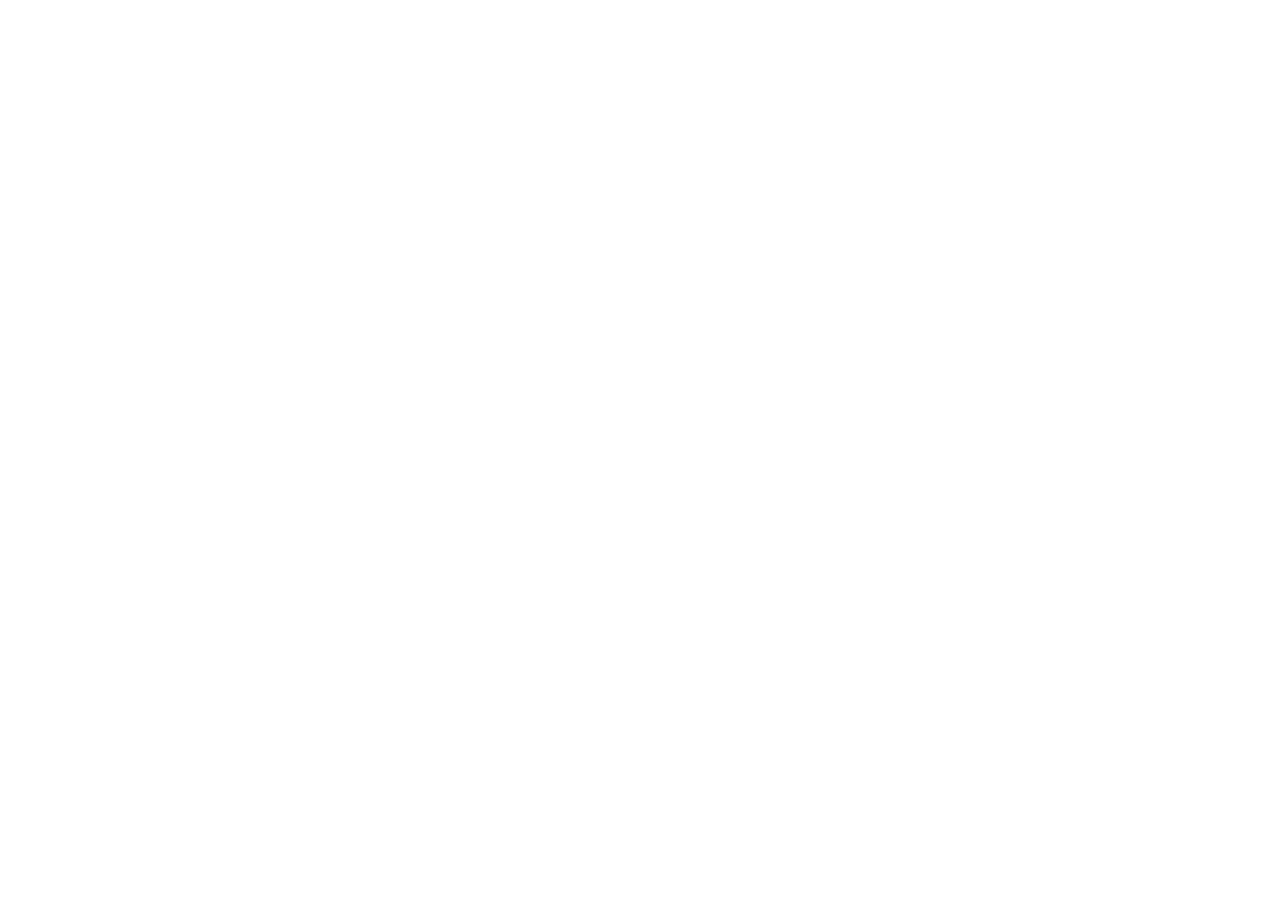
==== index.html @ 78c84a39 "façam ai fiz os arquivos" ====
<!DOCTYPE html>
<html lang="pt-br">
<head>
    <meta charset="UTF-8">
    <meta name="viewport" content="width=device-width, initial-scale=1.0">
    <title></title>
    <link rel="stylesheet" href="/index.css">
</head>
<body>
    
</body>
</html>
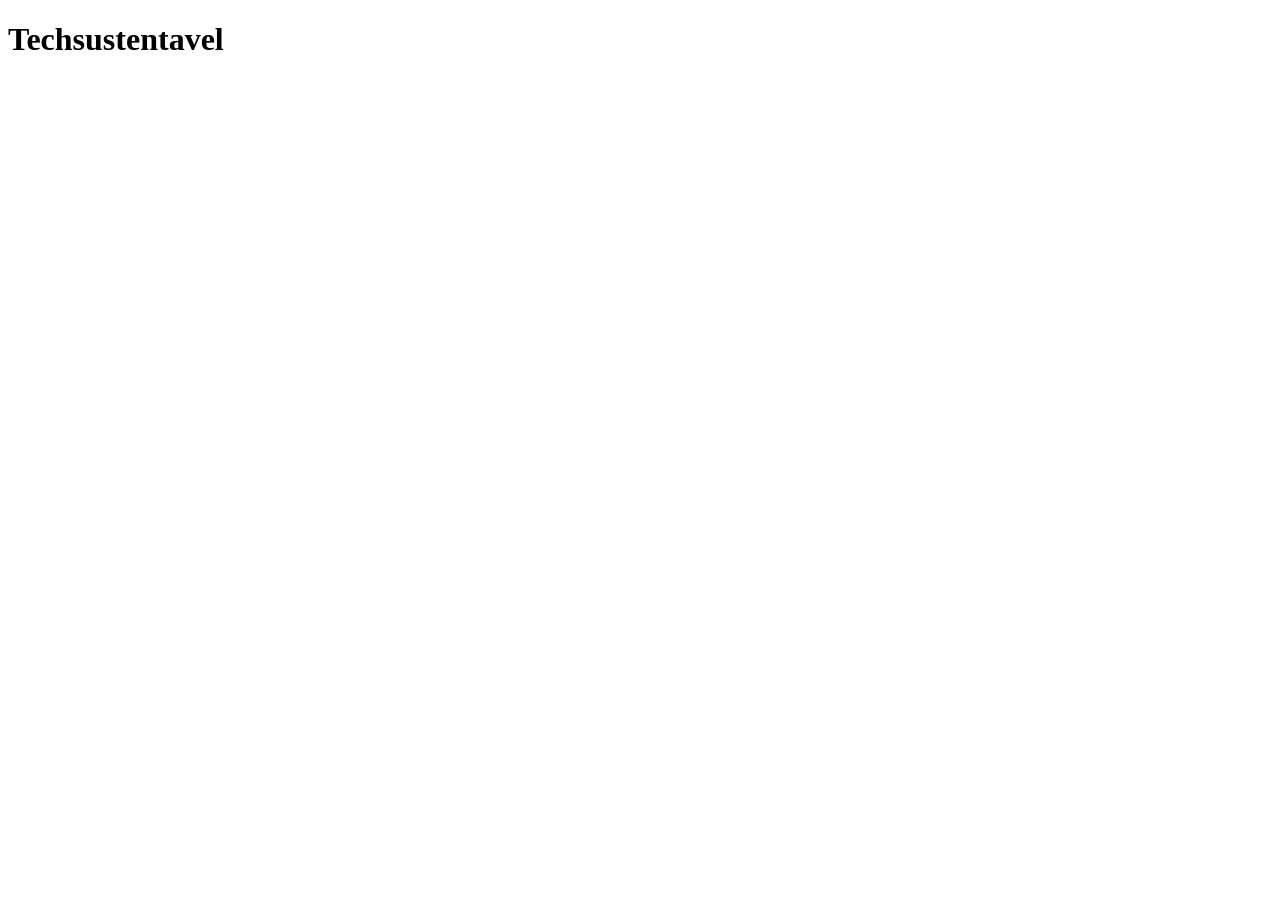
==== commit e35949f9: "diogo" ====
--- a/index.html
+++ b/index.html
@@ -3,10 +3,12 @@
 <head>
     <meta charset="UTF-8">
     <meta name="viewport" content="width=device-width, initial-scale=1.0">
-    <title></title>
+    <title>Techsustentavel</title>
     <link rel="stylesheet" href="/index.css">
 </head>
 <body>
-    
+    <div class="cabecalho">
+        <h1>Techsustentavel</h1>
+    </div>
 </body>
 </html>
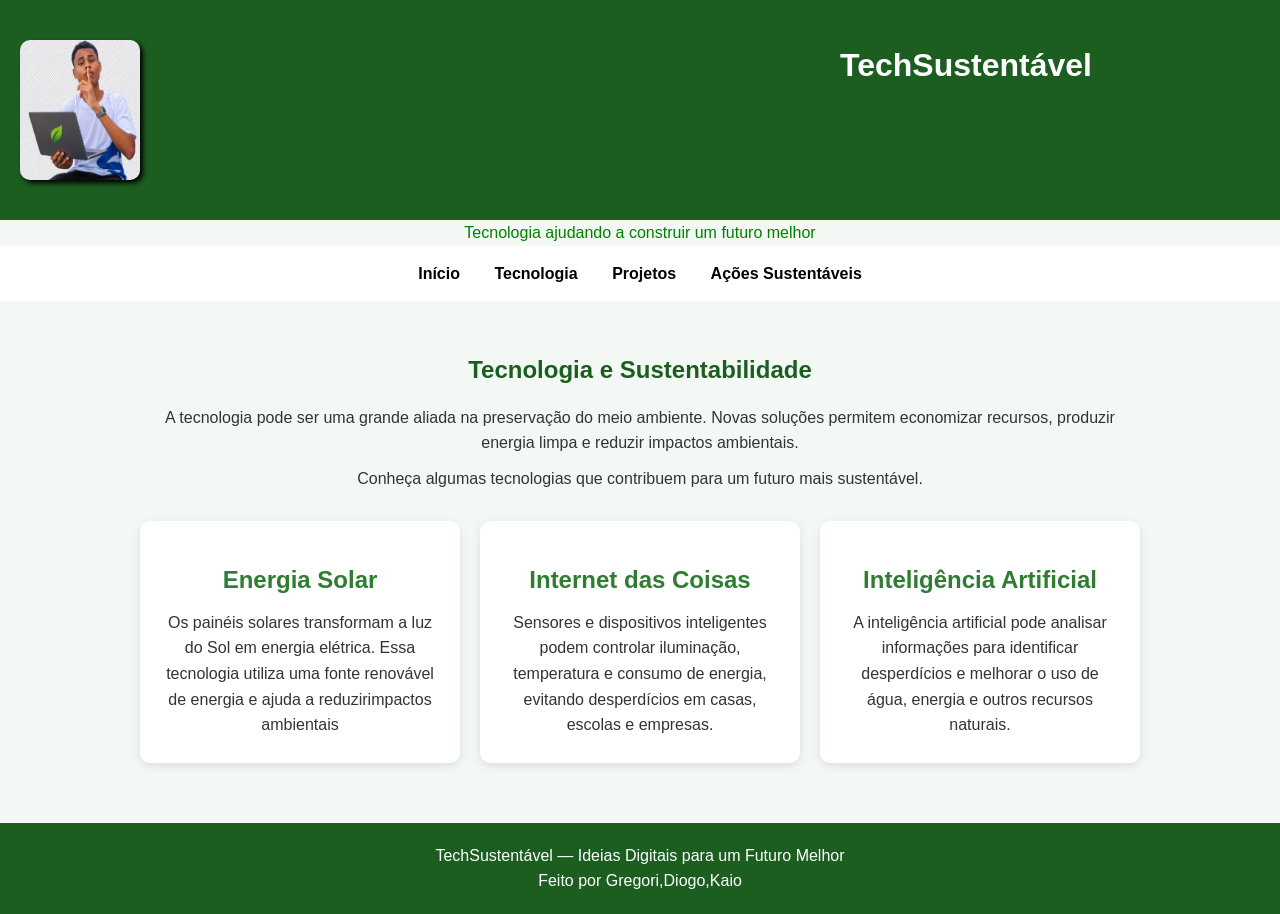
==== commit 336f3cf5: "ai kaio" ====
--- a/index.html
+++ b/index.html
@@ -1,14 +1,76 @@
 <!DOCTYPE html>
 <html lang="pt-br">
+
 <head>
     <meta charset="UTF-8">
     <meta name="viewport" content="width=device-width, initial-scale=1.0">
     <title>Techsustentavel</title>
     <link rel="stylesheet" href="/index.css">
 </head>
+
 <body>
-    <div class="cabecalho">
-        <h1>Techsustentavel</h1>
-    </div>
+    <header>
+        <img src="/img/logo.png" alt="">
+        <h1> TechSustentável</h1>
+        
+    </header>
+    <div class="sub">
+          <p>Tecnologia ajudando a construir um futuro melhor</p>
+    </div>    
+  
+    <nav>
+        <a href="index.html">Início</a>
+        <a href="/html/tecnologia.html">Tecnologia</a>
+        <a href="/html/projetos.html">Projetos</a>
+        <a href="/html/acoes.html">Ações Sustentáveis</a>
+    </nav>
+
+    <main>
+
+        <section class="introducao">
+            <h2>Tecnologia e Sustentabilidade</h2>
+
+            <p>A tecnologia pode ser uma grande aliada na preservação do meio ambiente. Novas soluções permitem economizar recursos, produzir energia limpa e reduzir impactos ambientais.</p>
+            <p>Conheça algumas tecnologias que contribuem para um futuro mais sustentável.</p>
+        </section>
+
+        <section class="tecnologias">
+
+            <article class="card">
+                <div class="icone"></div>
+
+                <h2>Energia Solar</h2>
+
+                <p>Os painéis solares transformam a luz do Sol em energia elétrica. Essa tecnologia utiliza uma fonte renovável de energia e ajuda a reduzirimpactos ambientais</p>
+            </article>
+
+            <article class="card">
+                <div class="icone"></div>
+
+                <h2>Internet das Coisas</h2>
+
+                <p>Sensores e dispositivos inteligentes podem controlar iluminação, temperatura e consumo de energia, evitando desperdícios em casas, escolas e empresas.</p>
+            </article>
+
+            <article class="card">
+                <div class="icone"></div>
+
+                <h2>Inteligência Artificial</h2>
+
+                <p>A inteligência artificial pode analisar informações para identificar desperdícios e melhorar o uso de água, energia e outros recursos naturais.</p>
+            </article>
+
+        </section>
+
+    </main>
+
+    <footer>
+        <p>TechSustentável — Ideias Digitais para um Futuro Melhor</p>
+        <p>Feito por Gregori,Diogo,Kaio</p>
+        
+    </footer>
+
+
 </body>
+
 </html>
--- a/index.css
+++ b/index.css
@@ -0,0 +1,122 @@
+* {
+    margin: 0;
+    padding: 0;
+
+}
+
+body {
+    font-family: Arial, sans-serif;
+    background-color: #f4f8f5;
+    color: #333;
+    line-height: 1.6;
+}
+header {
+    background-color: #1b5e20;
+    color: white;
+    text-align: center;
+    padding: 40px 20px;
+    display: flex;
+}
+header img{
+    height: 140px;
+    width: 120px;
+    border: 5px;
+    border-radius: 10px;
+    box-shadow: 3px 3px 5px black;
+}
+header h1 {
+    margin-bottom: 20px;
+    margin-left: 700px;
+}
+.sub{
+    text-align: center;
+    color: green;
+    
+}
+nav {
+    background-color: white;
+    text-align: center;
+    padding: 15px;
+    
+}
+
+nav a {
+    color: white;
+    text-decoration: none;
+    margin: 0 15px;
+    font-weight: bold;
+    color: black;
+}
+
+nav a:hover {
+    color: green;
+    font-size: large;
+}
+
+
+
+main {
+    max-width: 1000px;
+    margin: 30px auto;
+    padding: 20px;
+}
+
+.introducao {
+    text-align: center;
+    margin-bottom: 30px;
+}
+
+.introducao h2 {
+    color: #1b5e20;
+    margin-bottom: 15px;
+}
+
+.introducao p {
+    margin-bottom: 10px;
+}
+
+
+
+.tecnologias {
+    display: grid;
+    grid-template-columns: repeat(auto-fit, minmax(250px, 1fr));
+    gap: 20px;
+}
+
+
+
+.card {
+    background-color: white;
+    padding: 25px;
+    border-radius: 10px;
+    box-shadow: 0 3px 10px rgba(0, 0, 0, 0.1);
+    text-align: center;
+}
+
+.card:hover {
+    background-color: wheat;
+    color: white;
+    transition: 0.5s;
+}
+.card h2 {
+    color: #2e7d32;
+    margin-bottom: 10px;
+}
+.card h2:hover{
+    color: white;
+}
+
+.icone {
+    font-size: 50px;
+    margin-bottom: 15px;
+}
+
+
+
+footer {
+    background-color: #1b5e20;
+    color: white;
+    text-align: center;
+    padding: 20px;
+    margin-top: 40px;
+}
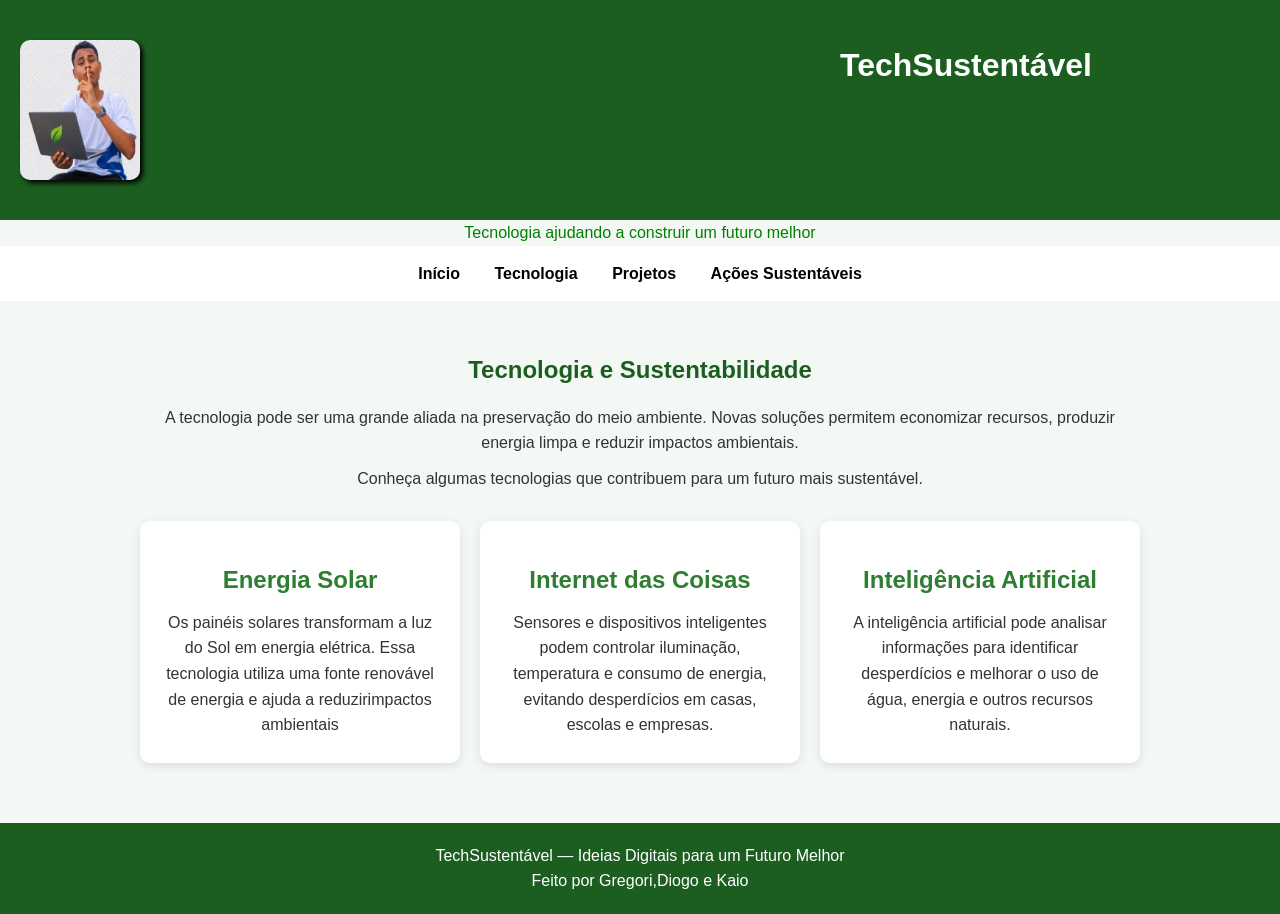
==== commit 04ae9d5a: "ai" ====
--- a/index.html
+++ b/index.html
@@ -66,7 +66,7 @@
 
     <footer>
         <p>TechSustentável — Ideias Digitais para um Futuro Melhor</p>
-        <p>Feito por Gregori,Diogo,Kaio</p>
+        <p>Feito por Gregori,Diogo e Kaio</p>
         
     </footer>
 
